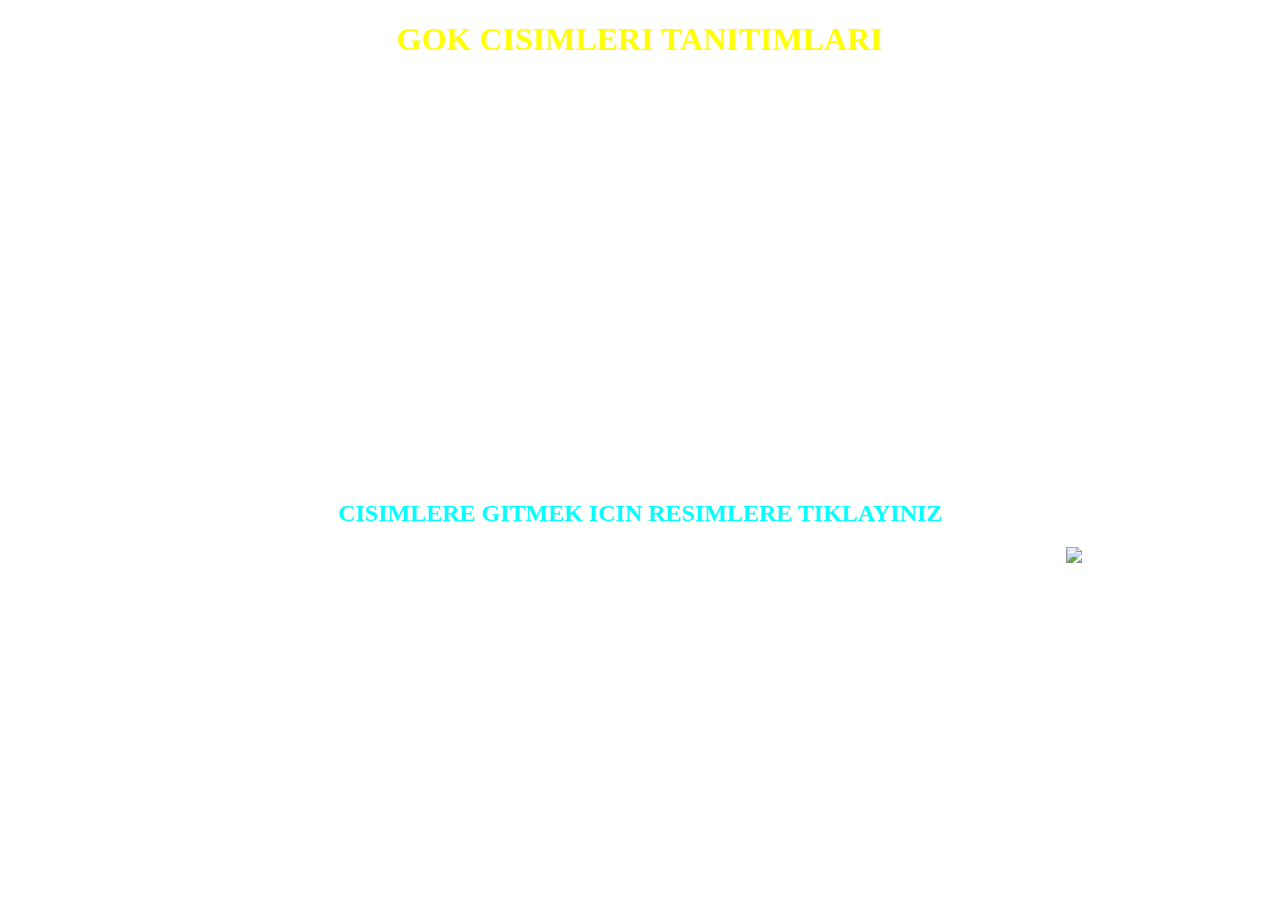
==== index.html @ 205fdc41 "19.02.2019" ====
<!DOCTYPE html>
<html>
<head>
<body background="http://jmd.im/black_wallpapers/III/desktop/BLACK_III_desktop-1.jpg">
<title>GOK CISIMLERI</title>
<link rel="stylesheet" href="style.css">
<h1 align="center" style="color:yellow" >GOK CISIMLERI TANITIMLARI</h1>
<div class="stil" align="left" style="color:red" ></div>
<h2 align="center" style="color:cyan">CISIMLERE GITMEK ICIN RESIMLERE TIKLAYINIZ</h2>
<marquee scrollamount="350">
<img src="http://www.musee.mines-paristech.fr/Donnees/data05/563-CanyonDiablo_10870_544px_MINES-ParisTech.png">
</marquee>
</head>
</body>
</html>
---- style.css ----
.stil{
width:1950px;
height:400px;
background-color:white;


text-align:center;
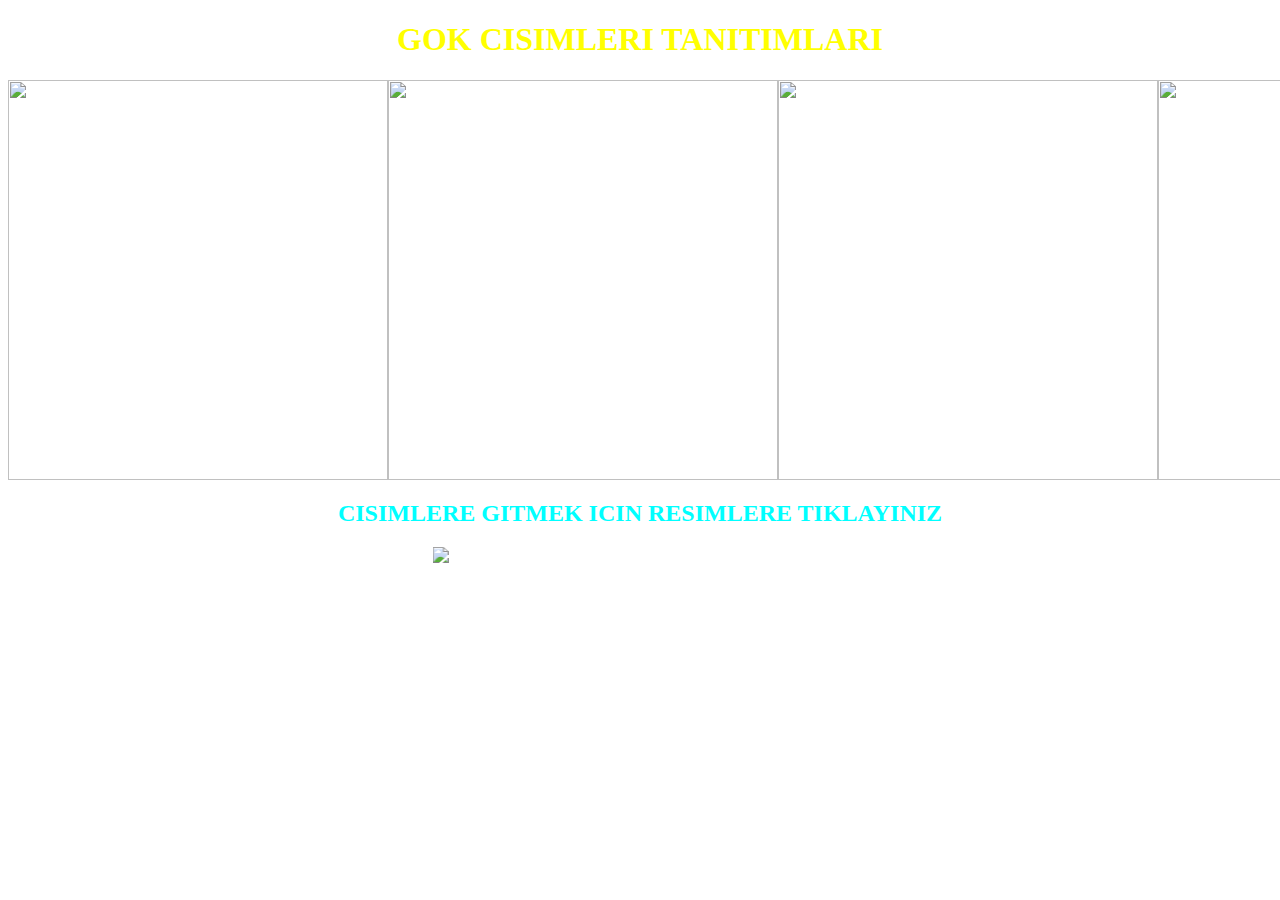
==== commit 013e738e: "26 şubat 2019" ====
--- a/index.html
+++ b/index.html
@@ -5,11 +5,33 @@
 <title>GOK CISIMLERI</title>
 <link rel="stylesheet" href="style.css">
 <h1 align="center" style="color:yellow" >GOK CISIMLERI TANITIMLARI</h1>
-<div class="stil" align="left" style="color:red" ></div>
+<div class="stil" align="left" style="color:red" >
+
+
+<a href="karadelik.html"><img align="left" src="https://yaratilis.com/wp-content/uploads/2016/02/2.-banner-kara-delik-1764x700.jpg" height="400" width="380"></a>
+
+
+<img align="left" src="https://www.fizikist.com/static/img/2015/10/beyaz-delik-m.jpg" height="400" width="390">
+
+
+<img align="left" src="https://bilimfili.com/wp-content/uploads/2015/11/solucan-deligi-nedir-bilimfilicom.jpg" height="400" width="380">
+
+
+
+<img align="left" src="https://rasyonalist.org/wp-content/uploads/2017/05/supernova-kapak.jpg" height="400" width="380">
+
+
+
+<img align="left" src="http://i.hurimg.com/i/hurriyet/75/750x422/587efda60f2544ac3c5fb752.jpg" height="400" width="385">
+
+
+</div>
 <h2 align="center" style="color:cyan">CISIMLERE GITMEK ICIN RESIMLERE TIKLAYINIZ</h2>
-<marquee scrollamount="350">
+
+<marquee scrollamount="100" behavior="alternate">
 <img src="http://www.musee.mines-paristech.fr/Donnees/data05/563-CanyonDiablo_10870_544px_MINES-ParisTech.png">
 </marquee>
+
 </head>
 </body>
 </html>
--- a/style.css
+++ b/style.css
@@ -1,7 +1,14 @@
 .stil{
-width:1950px;
+width:1915px;
 height:400px;
 background-color:white;
+text-align:center;
+}
 
+.yazidivi{
+	width:1915px; 
+	height:400;
+	background-color:white;
+	text-align:center;
+}
 
-text-align:center;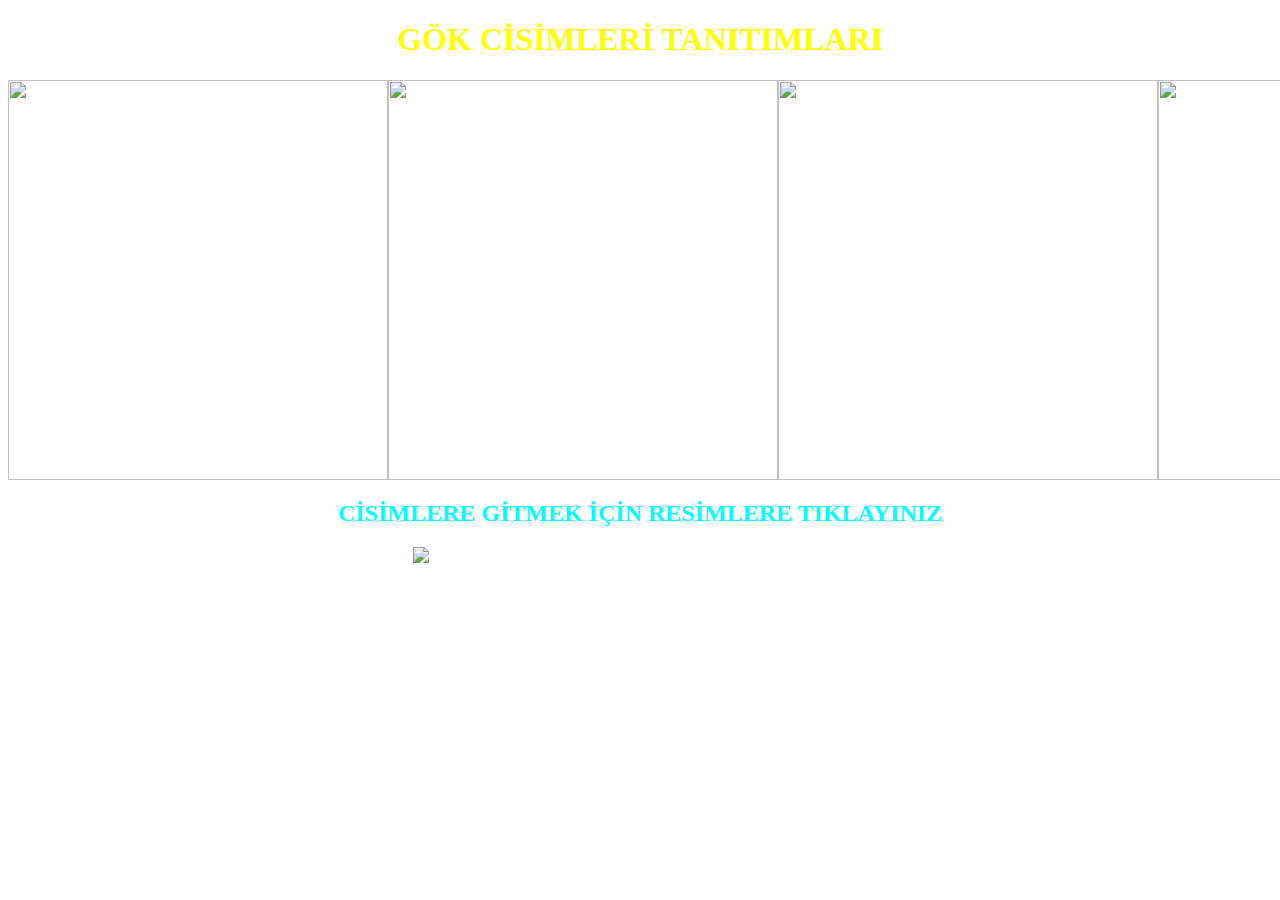
==== commit 393adc94: "5 mart 2019" ====
--- a/index.html
+++ b/index.html
@@ -1,32 +1,33 @@
 <!DOCTYPE html>
 <html>
+<meta charset="utf-8">
 <head>
 <body background="http://jmd.im/black_wallpapers/III/desktop/BLACK_III_desktop-1.jpg">
-<title>GOK CISIMLERI</title>
+<title>GÖK CİSİMLERİ</title>
 <link rel="stylesheet" href="style.css">
-<h1 align="center" style="color:yellow" >GOK CISIMLERI TANITIMLARI</h1>
+<h1 align="center" style="color:yellow" >GÖK CİSİMLERİ TANITIMLARI</h1>
 <div class="stil" align="left" style="color:red" >
 
 
 <a href="karadelik.html"><img align="left" src="https://yaratilis.com/wp-content/uploads/2016/02/2.-banner-kara-delik-1764x700.jpg" height="400" width="380"></a>
 
 
-<img align="left" src="https://www.fizikist.com/static/img/2015/10/beyaz-delik-m.jpg" height="400" width="390">
+<a href="beyazdelik.html"><img align="left" src="https://www.fizikist.com/static/img/2015/10/beyaz-delik-m.jpg" height="400" width="390"></a>
 
 
-<img align="left" src="https://bilimfili.com/wp-content/uploads/2015/11/solucan-deligi-nedir-bilimfilicom.jpg" height="400" width="380">
+<a href="solucandeligi.html"><img align="left" src="https://bilimfili.com/wp-content/uploads/2015/11/solucan-deligi-nedir-bilimfilicom.jpg" height="400" width="380"></a>
 
 
 
-<img align="left" src="https://rasyonalist.org/wp-content/uploads/2017/05/supernova-kapak.jpg" height="400" width="380">
+<a href="supernova.html"><img align="left" src="https://rasyonalist.org/wp-content/uploads/2017/05/supernova-kapak.jpg" height="400" width="380"></a>
 
 
 
-<img align="left" src="http://i.hurimg.com/i/hurriyet/75/750x422/587efda60f2544ac3c5fb752.jpg" height="400" width="385">
+<a href="galaksi.html"><img align="left" src="http://i.hurimg.com/i/hurriyet/75/750x422/587efda60f2544ac3c5fb752.jpg" height="400" width="385"></a>
 
 
 </div>
-<h2 align="center" style="color:cyan">CISIMLERE GITMEK ICIN RESIMLERE TIKLAYINIZ</h2>
+<h2 align="center" style="color:cyan">CİSİMLERE GİTMEK İÇİN RESİMLERE TIKLAYINIZ</h2>
 
 <marquee scrollamount="100" behavior="alternate">
 <img src="http://www.musee.mines-paristech.fr/Donnees/data05/563-CanyonDiablo_10870_544px_MINES-ParisTech.png">
--- a/style.css
+++ b/style.css
@@ -8,7 +8,6 @@
 .yazidivi{
 	width:1915px; 
 	height:400;
-	background-color:white;
+	background-color:red;
 	text-align:center;
 }
-
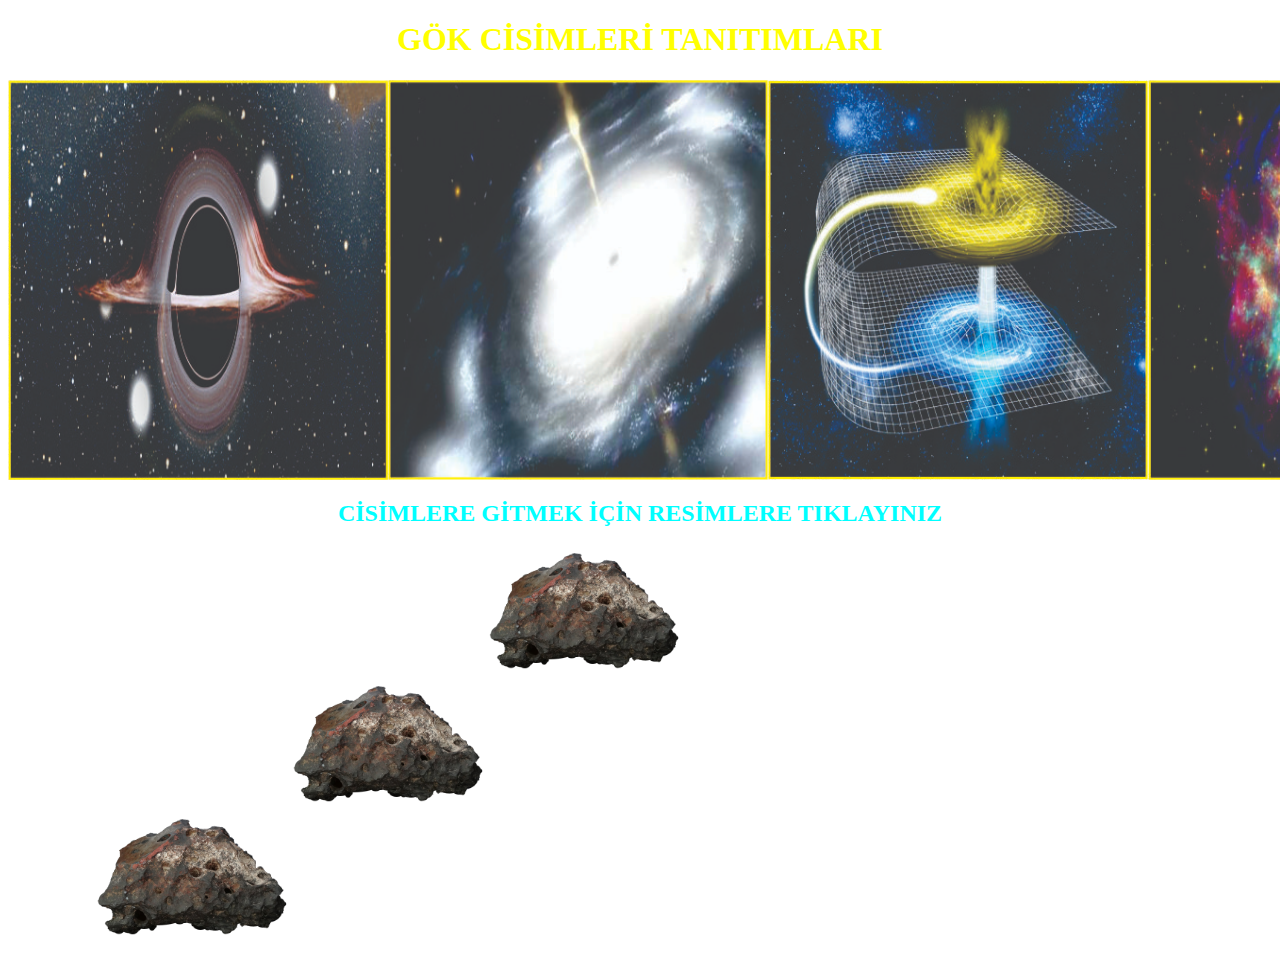
==== commit 55fcdd4c: "12 Mart 2019" ====
--- a/index.html
+++ b/index.html
@@ -2,36 +2,48 @@
 <html>
 <meta charset="utf-8">
 <head>
-<body background="http://jmd.im/black_wallpapers/III/desktop/BLACK_III_desktop-1.jpg">
+<body background="resimler/arkaplan.jpg">
+       
 <title>GÖK CİSİMLERİ</title>
 <link rel="stylesheet" href="style.css">
+
 <h1 align="center" style="color:yellow" >GÖK CİSİMLERİ TANITIMLARI</h1>
+
 <div class="stil" align="left" style="color:red" >
 
 
-<a href="karadelik.html"><img align="left" src="https://yaratilis.com/wp-content/uploads/2016/02/2.-banner-kara-delik-1764x700.jpg" height="400" width="380"></a>
+<a href="karadelik.html"><img align="left" src="resimler/karadelikedit.jpg" height="400" width="380"></a>
 
 
-<a href="beyazdelik.html"><img align="left" src="https://www.fizikist.com/static/img/2015/10/beyaz-delik-m.jpg" height="400" width="390"></a>
+<a href="beyazdelik.html"><img align="left" src="resimler/beyazdelikedit.jpg" height="400" width="380"></a>
 
 
-<a href="solucandeligi.html"><img align="left" src="https://bilimfili.com/wp-content/uploads/2015/11/solucan-deligi-nedir-bilimfilicom.jpg" height="400" width="380"></a>
+<a href="solucandeligi.html"><img align="left" src="resimler/solucandeligiedit.jpg" height="400" width="380"></a>
 
 
 
-<a href="supernova.html"><img align="left" src="https://rasyonalist.org/wp-content/uploads/2017/05/supernova-kapak.jpg" height="400" width="380"></a>
+<a href="supernova.html"><img align="left" src="resimler/supernovaedit.jpg" height="400" width="380"></a>
 
 
 
-<a href="galaksi.html"><img align="left" src="http://i.hurimg.com/i/hurriyet/75/750x422/587efda60f2544ac3c5fb752.jpg" height="400" width="385"></a>
+<a href="galaksi.html"><img align="left" src="resimler/galaksiedit.jpg" height="400" width="380"></a>
 
 
 </div>
 <h2 align="center" style="color:cyan">CİSİMLERE GİTMEK İÇİN RESİMLERE TIKLAYINIZ</h2>
 
+<marquee scrollamount="75" behavior="alternate">
+<img src="resimler/tas.png" height="125" width="200">
+</marquee>
+
 <marquee scrollamount="100" behavior="alternate">
-<img src="http://www.musee.mines-paristech.fr/Donnees/data05/563-CanyonDiablo_10870_544px_MINES-ParisTech.png">
+<img src="resimler/tas.png" height="125" width="200">
 </marquee>
+
+<marquee scrollamount="125" behavior="alternate">
+<img src="resimler/tas.png" height="125" width="200">
+</marquee>
+
 
 </head>
 </body>
--- a/style.css
+++ b/style.css
@@ -1,8 +1,10 @@
+
 .stil{
-width:1915px;
+width:1900px;
 height:400px;
 background-color:white;
 text-align:center;
+
 }
 
 .yazidivi{
@@ -10,4 +12,4 @@
 	height:400;
 	background-color:red;
 	text-align:center;
-}
+}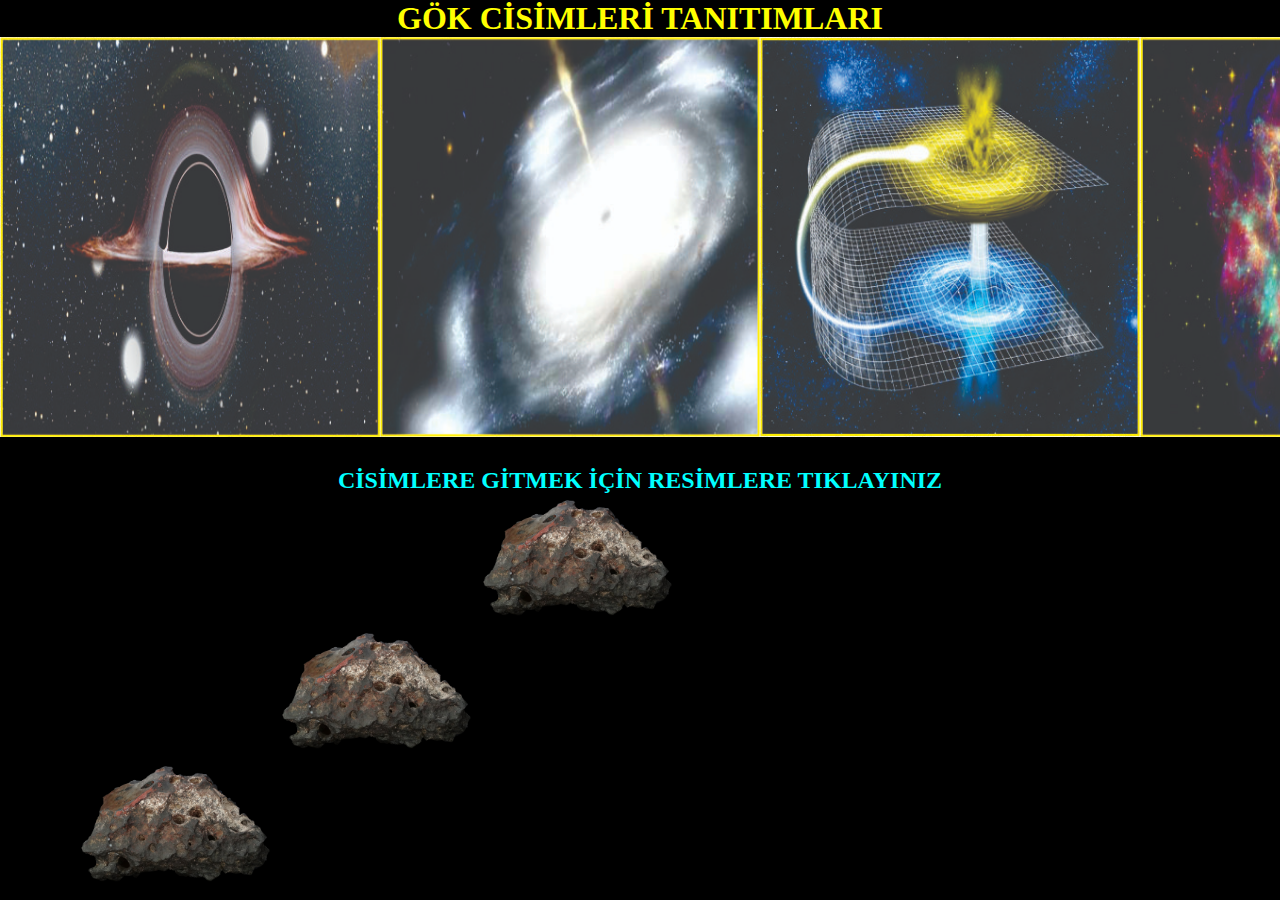
==== commit baa23e41: "9 NİSAN 2019" ====
--- a/index.html
+++ b/index.html
@@ -1,15 +1,15 @@
 <!DOCTYPE html>
 <html>
-<meta charset="utf-8">
+<link rel="stylesheet" type="text/css" href="style.css">
 <head>
-<body background="resimler/arkaplan.jpg">
-       
-<title>GÖK CİSİMLERİ</title>
-<link rel="stylesheet" href="style.css">
-
-<h1 align="center" style="color:yellow" >GÖK CİSİMLERİ TANITIMLARI</h1>
-
-<div class="stil" align="left" style="color:red" >
+	<title>GÖK CİSİMLERİ</title>
+</head>
+<body>
+<div class="stars"></div>
+<div class="twinkling"></div>
+<div class="clouds">
+	<h1 align="center" style="color:yellow" >GÖK CİSİMLERİ TANITIMLARI</h1>
+	<div class="stil" align="left" style="color:red" >
 
 
 <a href="karadelik.html"><img align="left" src="resimler/karadelikedit.jpg" height="400" width="380"></a>
@@ -27,8 +27,6 @@
 
 
 <a href="galaksi.html"><img align="left" src="resimler/galaksiedit.jpg" height="400" width="380"></a>
-
-
 </div>
 <h2 align="center" style="color:cyan">CİSİMLERE GİTMEK İÇİN RESİMLERE TIKLAYINIZ</h2>
 
@@ -43,9 +41,5 @@
 <marquee scrollamount="125" behavior="alternate">
 <img src="resimler/tas.png" height="125" width="200">
 </marquee>
-
-
-</head>
 </body>
-</html>
-
+</html>--- a/style.css
+++ b/style.css
@@ -9,7 +9,108 @@
 
 .yazidivi{
 	width:1915px; 
-	height:400;
-	background-color:red;
+	height:400px;
+	background-color:none;
 	text-align:center;
+}
+
+* {
+    margin: 0;
+    padding: 0;
+}
+header {
+    background-color:rgba(33, 33, 33, 0.9);
+    color:#ffffff;
+    display:block;
+    font: 14px/1.3 Arial,sans-serif;
+    height:50px;
+    position:relative;
+    z-index:5;
+}
+h2{
+    margin-top: 30px;
+    text-align: center;
+}
+header h2{
+    font-size: 22px;
+    margin: 0 auto;
+    padding: 10px 0;
+    width: 80%;
+    text-align: center;
+}
+header a, a:visited {
+    text-decoration:none;
+    color:#fcfcfc;
+}
+
+@keyframes move-twink-back {
+    from {background-position:0 0;}
+    to {background-position:-10000px 5000px;}
+}
+@-webkit-keyframes move-twink-back {
+    from {background-position:0 0;}
+    to {background-position:-10000px 5000px;}
+}
+@-moz-keyframes move-twink-back {
+    from {background-position:0 0;}
+    to {background-position:-10000px 5000px;}
+}
+@-ms-keyframes move-twink-back {
+    from {background-position:0 0;}
+    to {background-position:-10000px 5000px;}
+}
+
+@keyframes move-clouds-back {
+    from {background-position:0 0;}
+    to {background-position:10000px 0;}
+}
+@-webkit-keyframes move-clouds-back {
+    from {background-position:0 0;}
+    to {background-position:10000px 0;}
+}
+@-moz-keyframes move-clouds-back {
+    from {background-position:0 0;}
+    to {background-position:10000px 0;}
+}
+@-ms-keyframes move-clouds-back {
+    from {background-position: 0;}
+    to {background-position:10000px 0;}
+}
+
+.stars, .twinkling, .clouds {
+  position:absolute;
+  top:0;
+  left:0;
+  right:0;
+  bottom:0;
+  width:100%;
+  height:100%;
+  display:block;
+}
+
+.stars {
+  background:#000 url(http://www.script-tutorials.com/demos/360/images/stars.png) repeat top center;
+  z-index:0;
+}
+
+.twinkling{
+  background:transparent url(http://www.script-tutorials.com/demos/360/images/twinkling.png) repeat top center;
+  z-index:1;
+
+  -moz-animation:move-twink-back 200s linear infinite;
+  -ms-animation:move-twink-back 200s linear infinite;
+  -o-animation:move-twink-back 200s linear infinite;
+  -webkit-animation:move-twink-back 200s linear infinite;
+  animation:move-twink-back 200s linear infinite;
+}
+
+.clouds{
+    background:transparent url(http://www.script-tutorials.com/demos/360/images/clouds3.png) repeat top center;
+    z-index:3;
+
+  -moz-animation:move-clouds-back 200s linear infinite;
+  -ms-animation:move-clouds-back 200s linear infinite;
+  -o-animation:move-clouds-back 200s linear infinite;
+  -webkit-animation:move-clouds-back 200s linear infinite;
+  animation:move-clouds-back 200s linear infinite;
 }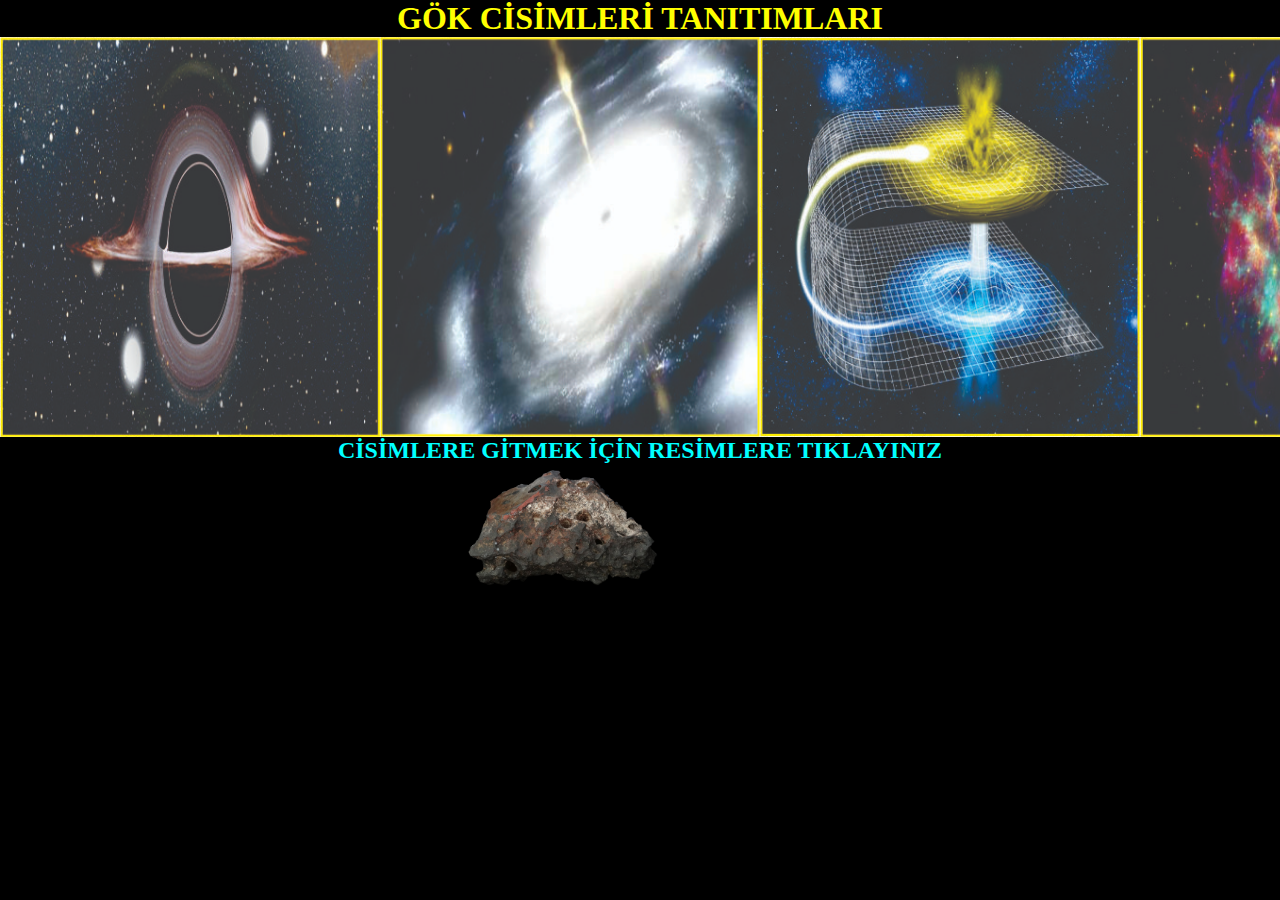
==== commit 4cdb75c6: "16 NİSAN TELAFİSİ" ====
--- a/index.html
+++ b/index.html
@@ -1,5 +1,6 @@
 <!DOCTYPE html>
 <html>
+<meta charset="utf-8">
 <link rel="stylesheet" type="text/css" href="style.css">
 <head>
 	<title>GÖK CİSİMLERİ</title>
@@ -12,21 +13,21 @@
 	<div class="stil" align="left" style="color:red" >
 
 
-<a href="karadelik.html"><img align="left" src="resimler/karadelikedit.jpg" height="400" width="380"></a>
+<a href="karadelik.html"><img align="left"  src="resimler/karadelikedit.jpg" height="400" width="380"></a>
 
 
-<a href="beyazdelik.html"><img align="left" src="resimler/beyazdelikedit.jpg" height="400" width="380"></a>
+<a href="beyazdelik.html"><img align="left"   src="resimler/beyazdelikedit.jpg" height="400" width="380"></a>
 
 
-<a href="solucandeligi.html"><img align="left" src="resimler/solucandeligiedit.jpg" height="400" width="380"></a>
+<a href="solucandeligi.html"><img align="left"  src="resimler/solucandeligiedit.jpg" height="400" width="380"></a>
 
 
 
-<a href="supernova.html"><img align="left" src="resimler/supernovaedit.jpg" height="400" width="380"></a>
+<a href="supernova.html"><img align="left"  src="resimler/supernovaedit.jpg" height="400" width="380"></a>
 
 
 
-<a href="galaksi.html"><img align="left" src="resimler/galaksiedit.jpg" height="400" width="380"></a>
+<a href="galaksi.html"><img align="left"  src="resimler/galaksiedit.jpg" height="400" width="380"></a>
 </div>
 <h2 align="center" style="color:cyan">CİSİMLERE GİTMEK İÇİN RESİMLERE TIKLAYINIZ</h2>
 
@@ -34,12 +35,6 @@
 <img src="resimler/tas.png" height="125" width="200">
 </marquee>
 
-<marquee scrollamount="100" behavior="alternate">
-<img src="resimler/tas.png" height="125" width="200">
-</marquee>
-
-<marquee scrollamount="125" behavior="alternate">
-<img src="resimler/tas.png" height="125" width="200">
 </marquee>
 </body>
 </html>--- a/style.css
+++ b/style.css
@@ -1,7 +1,6 @@
-
 .stil{
 width:1900px;
-height:400px;
+height:300px;
 background-color:white;
 text-align:center;
 
@@ -17,7 +16,7 @@
 * {
     margin: 0;
     padding: 0;
-}
+} 
 header {
     background-color:rgba(33, 33, 33, 0.9);
     color:#ffffff;
